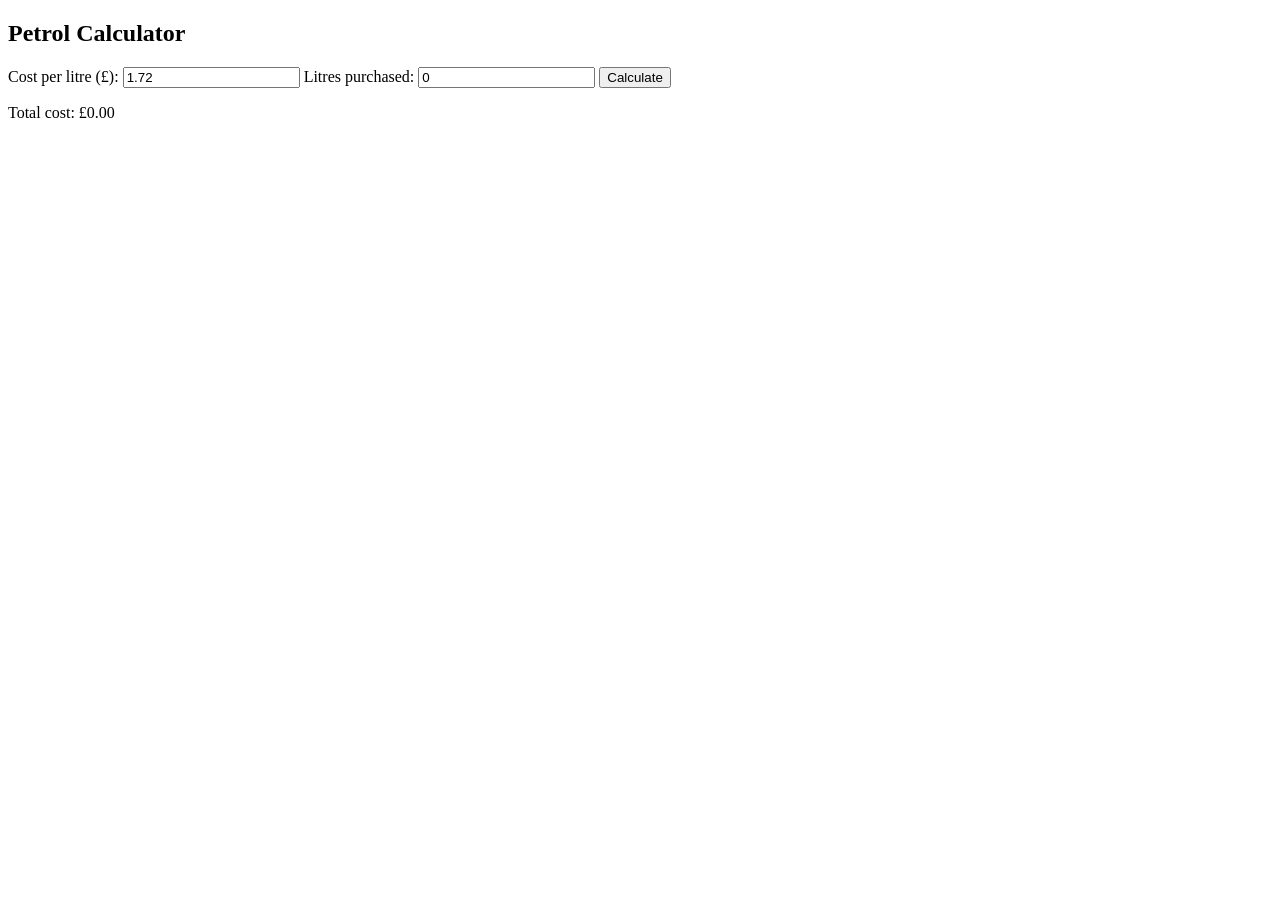
==== CHAPTER-6-JAVASCRIPT/index.html @ 6bd98c72 "Ch6" ====
<!DOCTYPE html>
<html lang="en">
<head>
  <meta charset="UTF-8">
  <meta name="viewport" content="width=device-width, initial-scale=1.0">

  <title>Petrol Calculator</title>

  <!-- external css -->
  <link rel="stylesheet" href="styles.css">
</head>
<body>

  <!-- calculator area -->
  <section class="petrol-box">
    <h1>Petrol Calculator</h1>

    <!-- how much the petrol price is -->
    <label for="cost">Cost per litre (£):</label>
    <input type="number" id="cost" value="1.72" step="0.01">

    <!-- how many litres -->
    <label for="litres">Litres purchased:</label>
    <input type="number" id="litres" value="0" step="0.1">

    <!-- button -->
    <button onclick="calculateTotal()">Calculate</button>

    <!-- it's result output -->
    <p id="result">Total cost: £0.00</p>
  </section>

  <script>
    // simple calculation
    function calculateTotal() {
      const price = parseFloat(document.getElementById("cost").value);
      const litres = parseFloat(document.getElementById("litres").value);

      const answer = (price * litres).toFixed(2);

      document.getElementById("result").textContent = "Total cost: £" + answer;
    }
  </script>

</body>
</html>
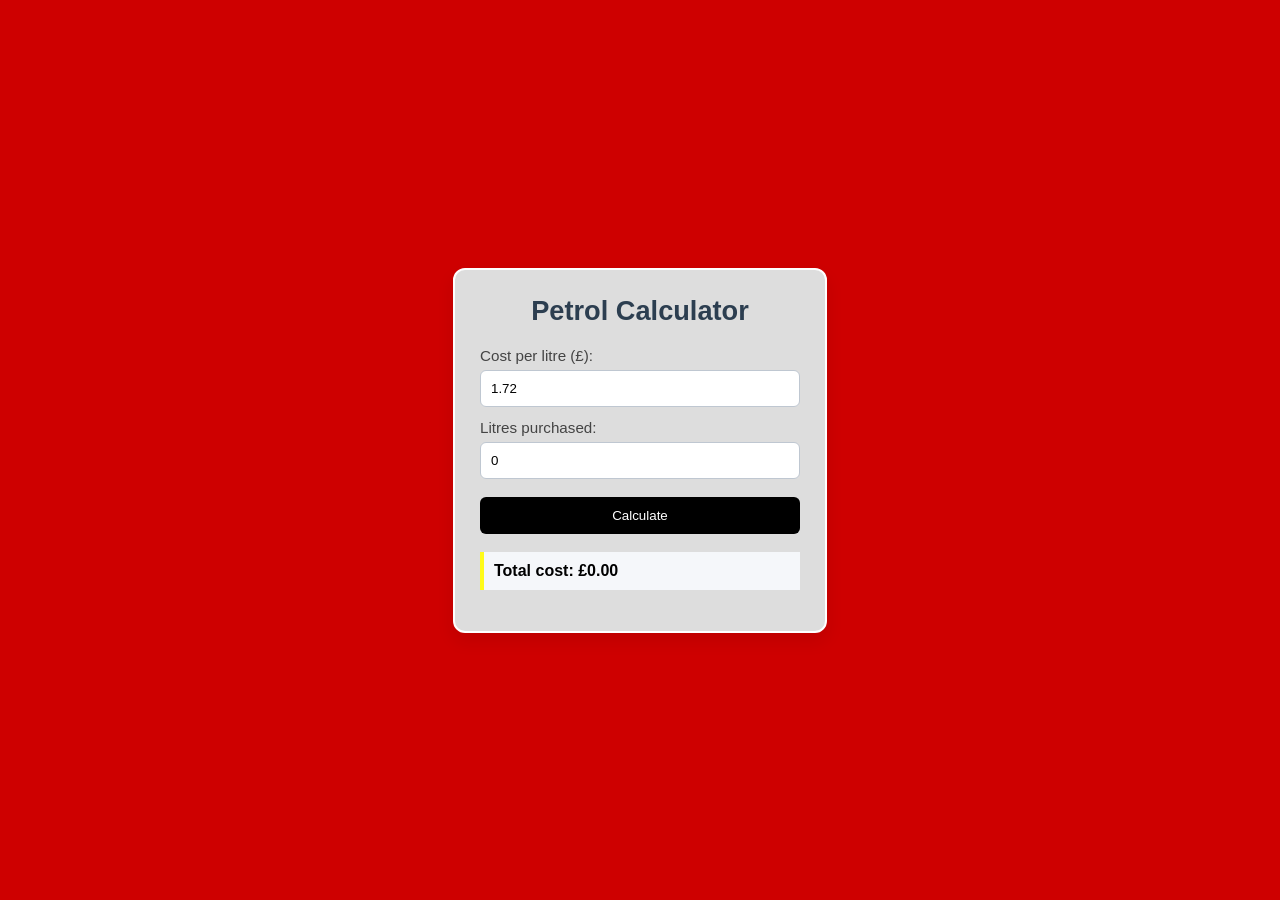
==== commit a6975e84: "Ch6" ====
--- a/CHAPTER-6-JAVASCRIPT/index.html
+++ b/CHAPTER-6-JAVASCRIPT/index.html
@@ -6,7 +6,7 @@
 
   <title>Petrol Calculator</title>
 
-  <!-- external css -->
+        <!-- external css -->
   <link rel="stylesheet" href="styles.css">
 </head>
 <body>
@@ -19,17 +19,19 @@
     <label for="cost">Cost per litre (£):</label>
     <input type="number" id="cost" value="1.72" step="0.01">
 
-    <!-- how many litres -->
+    <!-- how many litres it is -->
     <label for="litres">Litres purchased:</label>
     <input type="number" id="litres" value="0" step="0.1">
 
-    <!-- button -->
+    <!-- button to calculate -->
     <button onclick="calculateTotal()">Calculate</button>
 
     <!-- it's result output -->
     <p id="result">Total cost: £0.00</p>
   </section>
 
+
+  <!--everything between "<script>" is javascript-->
   <script>
     // simple calculation
     function calculateTotal() {
--- a/CHAPTER-6-JAVASCRIPT/styles.css
+++ b/CHAPTER-6-JAVASCRIPT/styles.css
@@ -0,0 +1,98 @@
+/* this iz the main page setup */
+body {
+  margin: 0;
+  min-height: 100vh;
+
+  font-family: Arial, sans-serif;
+
+  display: flex;
+  justify-content: center;
+  align-items: center;
+
+  background-color: #ce0000;
+}
+
+/* this the main calculator panel */
+.petrol-box {
+  width: 320px;
+
+  background-color: rgb(221, 221, 221);
+  padding: 25px;
+
+  border: 2px solid #ffffff;
+  border-radius: 12px;
+
+  box-shadow: 0 8px 18px rgba(0, 0, 0, 0.08);
+}
+
+/* thre heading */
+.petrol-box h1 {
+  margin-top: 0;
+  margin-bottom: 20px;
+
+  font-size: 1.7rem;
+  color: #2c3e50;
+
+  text-align: center;
+}
+
+label {
+  display: block;
+  margin-bottom: 6px;
+  margin-top: 12px;
+
+  color: #444;
+  font-size: 0.95rem;
+}
+
+/* inputs */
+input {
+  width: 100%;
+  padding: 10px;
+
+  border: 1px solid #bfc7d1;
+  border-radius: 6px;
+
+  box-sizing: border-box;
+}
+
+/* focus effect */
+input:focus {
+  outline: none;
+  border-color: #ffef14;
+
+  box-shadow: 0 0 4px rgb(255, 217, 0);
+}
+
+/* button style */
+button {
+  margin-top: 18px;
+  width: 100%;
+
+  padding: 11px;
+
+  border: none;
+  border-radius: 6px;
+
+  background-color: #000000;
+  color: white;
+
+  cursor: pointer;
+}
+
+/* hover effect */
+button:hover {
+  background-color: #0a6127;
+}
+
+/* result text */
+#result {
+  margin-top: 18px;
+
+  padding: 10px;
+
+  background-color: #f5f7fa;
+  border-left: 4px solid #fffb1a;
+
+  font-weight: bold;
+}
